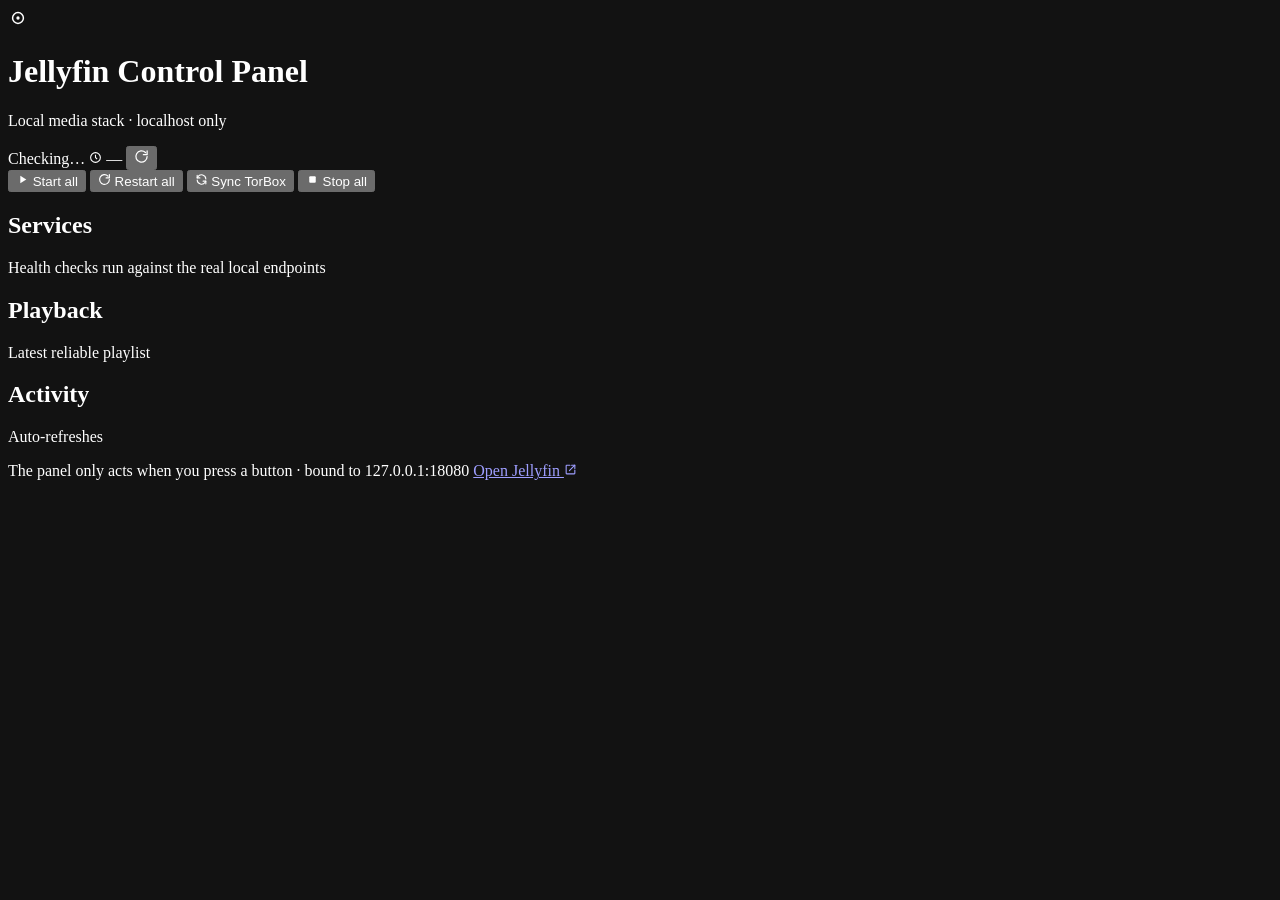
==== control-panel/index.html @ 7ca0121e "Baseline: Jellyfin/TorBox/PotPlayer stack scripts (secrets scrubbed, binaries ignored)" ====
<!doctype html>
<html lang="en">
<head>
  <meta charset="utf-8">
  <meta name="viewport" content="width=device-width, initial-scale=1">
  <meta name="color-scheme" content="dark">
  <title>Jellyfin Control Panel</title>
  <link rel="icon" href="data:image/svg+xml,%3Csvg xmlns='http://www.w3.org/2000/svg' viewBox='0 0 32 32'%3E%3Crect width='32' height='32' rx='8' fill='%230e1522'/%3E%3Ccircle cx='16' cy='16' r='9' fill='none' stroke='%234f8cff' stroke-width='2.5'/%3E%3Ccircle cx='16' cy='16' r='3' fill='%237aa8ff'/%3E%3C/svg%3E">
  <link rel="stylesheet" href="/app.css">
</head>
<body>
  <header class="topbar">
    <div class="topbar-inner">
      <div class="brand">
        <div class="brand-mark" aria-hidden="true">
          <svg viewBox="0 0 24 24" width="20" height="20" fill="none" stroke="currentColor" stroke-width="1.8">
            <circle cx="12" cy="12" r="6.5"></circle>
            <circle cx="12" cy="12" r="2" fill="currentColor" stroke="none"></circle>
          </svg>
        </div>
        <div class="brand-text">
          <h1>Jellyfin Control Panel</h1>
          <p class="brand-sub">Local media stack &middot; localhost only</p>
        </div>
      </div>

      <div class="topbar-status">
        <span id="stack-chip" class="stack-chip is-loading" role="status" aria-live="polite">
          <span class="stack-chip-dot" aria-hidden="true"></span>
          <span id="stack-chip-label">Checking&hellip;</span>
        </span>
        <span class="checked-indicator" id="last-checked" title="Last successful status poll">
          <svg viewBox="0 0 24 24" width="13" height="13" fill="none" stroke="currentColor" stroke-width="2" aria-hidden="true">
            <circle cx="12" cy="12" r="9"></circle>
            <path d="M12 7v5l3 3"></path>
          </svg>
          <span id="last-checked-text">&mdash;</span>
        </span>
        <button class="icon-btn" id="refresh-button" type="button" aria-label="Refresh status now" title="Refresh now">
          <svg viewBox="0 0 24 24" width="15" height="15" fill="none" stroke="currentColor" stroke-width="2" stroke-linecap="round" stroke-linejoin="round" aria-hidden="true">
            <path d="M21 12a9 9 0 1 1-2.64-6.36"></path>
            <path d="M21 3v6h-6"></path>
          </svg>
        </button>
      </div>

      <div class="global-actions" role="group" aria-label="Stack actions">
        <button class="btn btn-primary" data-action="start" data-service="all" type="button">
          <svg viewBox="0 0 24 24" width="13" height="13" fill="currentColor" aria-hidden="true"><path d="M8 5v14l11-7z"></path></svg>
          Start all
        </button>
        <button class="btn btn-secondary" data-action="restart" data-service="all" type="button">
          <svg viewBox="0 0 24 24" width="13" height="13" fill="none" stroke="currentColor" stroke-width="2.2" stroke-linecap="round" stroke-linejoin="round" aria-hidden="true"><path d="M21 12a9 9 0 1 1-2.64-6.36"></path><path d="M21 3v6h-6"></path></svg>
          Restart all
        </button>
        <button class="btn btn-secondary" data-action="sync" data-service="torbox-sync" type="button">
          <svg viewBox="0 0 24 24" width="13" height="13" fill="none" stroke="currentColor" stroke-width="2" stroke-linecap="round" stroke-linejoin="round" aria-hidden="true"><path d="M20 11a8 8 0 0 0-14.7-4L4 9"></path><path d="M4 4v5h5"></path><path d="M4 13a8 8 0 0 0 14.7 4L20 15"></path><path d="M20 20v-5h-5"></path></svg>
          Sync TorBox
        </button>
        <button class="btn btn-danger" data-action="stop" data-service="all" type="button">
          <svg viewBox="0 0 24 24" width="13" height="13" fill="currentColor" aria-hidden="true"><rect x="6" y="6" width="12" height="12" rx="2"></rect></svg>
          Stop all
        </button>
      </div>
    </div>
  </header>

  <main class="shell">
    <div class="columns">
      <section class="services-pane" aria-label="Services">
        <div class="pane-heading">
          <h2>Services</h2>
          <span class="pane-hint">Health checks run against the real local endpoints</span>
        </div>
        <div id="services" class="service-grid" aria-live="polite" aria-busy="false"></div>

        <section class="playback-pane" aria-label="Playback readiness">
          <div class="pane-heading">
            <h2>Playback</h2>
            <span class="pane-hint">Latest reliable playlist</span>
          </div>
          <div id="playback-status" aria-live="polite"></div>
        </section>
      </section>

      <aside class="activity-pane" aria-label="Recent activity">
        <div class="pane-heading">
          <h2>Activity</h2>
          <span class="pane-hint">Auto-refreshes</span>
        </div>
        <ol id="activity-log" class="activity-log" aria-live="polite"></ol>
      </aside>
    </div>

    <footer class="footer-bar">
      <span class="footer-note">The panel only acts when you press a button &middot; bound to 127.0.0.1:18080</span>
      <a class="btn btn-ghost" id="open-jellyfin" href="http://127.0.0.1:8096/" target="_blank" rel="noopener">
        Open Jellyfin
        <svg viewBox="0 0 24 24" width="13" height="13" fill="none" stroke="currentColor" stroke-width="2" stroke-linecap="round" stroke-linejoin="round" aria-hidden="true"><path d="M14 4h6v6"></path><path d="M20 4L10 14"></path><path d="M20 13v6a1 1 0 0 1-1 1H5a1 1 0 0 1-1-1V5a1 1 0 0 1 1-1h6"></path></svg>
      </a>
    </footer>
  </main>

  <div id="toast" class="toast" role="status" aria-live="polite"></div>
  <script src="/app.js"></script>
</body>
</html>
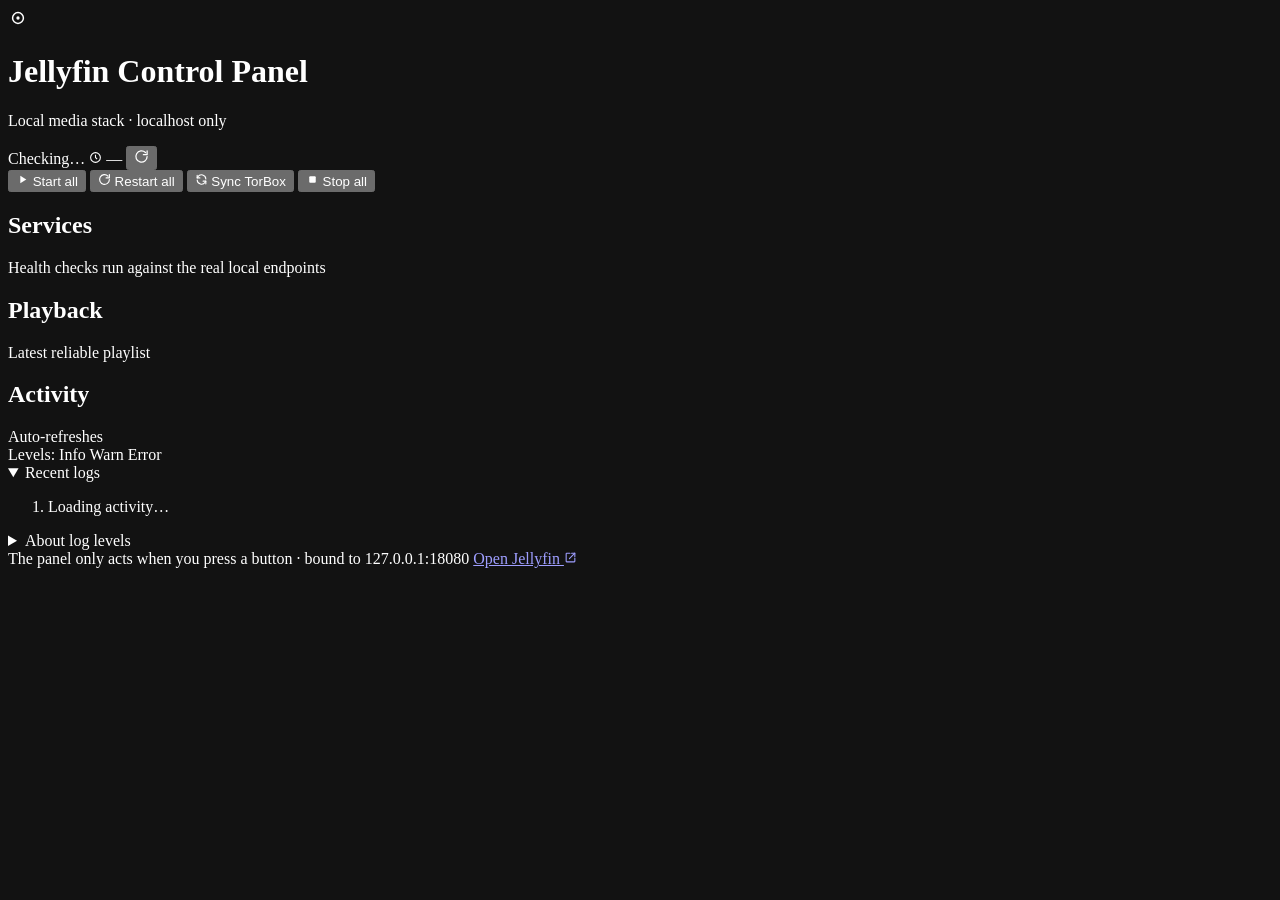
==== commit 5f67ea1e: "feat(panel-ui): 10x Netflix-dark control panel pass - responsive mobile stacking under 720px - aria-" ====
--- a/control-panel/index.html
+++ b/control-panel/index.html
@@ -4,7 +4,9 @@
   <meta charset="utf-8">
   <meta name="viewport" content="width=device-width, initial-scale=1">
   <meta name="color-scheme" content="dark">
+  <meta name="theme-color" content="#070b12">
   <title>Jellyfin Control Panel</title>
+  <!-- Favicon: inline SVG (no external request, works offline) -->
   <link rel="icon" href="data:image/svg+xml,%3Csvg xmlns='http://www.w3.org/2000/svg' viewBox='0 0 32 32'%3E%3Crect width='32' height='32' rx='8' fill='%230e1522'/%3E%3Ccircle cx='16' cy='16' r='9' fill='none' stroke='%234f8cff' stroke-width='2.5'/%3E%3Ccircle cx='16' cy='16' r='3' fill='%237aa8ff'/%3E%3C/svg%3E">
   <link rel="stylesheet" href="/app.css">
 </head>
@@ -19,7 +21,7 @@
           </svg>
         </div>
         <div class="brand-text">
-          <h1>Jellyfin Control Panel</h1>
+          <h1><span id="status-dot" class="status-dot is-loading" aria-hidden="true"></span> Jellyfin Control Panel</h1>
           <p class="brand-sub">Local media stack &middot; localhost only</p>
         </div>
       </div>
@@ -45,19 +47,19 @@
       </div>
 
       <div class="global-actions" role="group" aria-label="Stack actions">
-        <button class="btn btn-primary" data-action="start" data-service="all" type="button">
+        <button class="btn btn-primary" data-action="start" data-service="all" type="button" aria-label="Start all services">
           <svg viewBox="0 0 24 24" width="13" height="13" fill="currentColor" aria-hidden="true"><path d="M8 5v14l11-7z"></path></svg>
           Start all
         </button>
-        <button class="btn btn-secondary" data-action="restart" data-service="all" type="button">
+        <button class="btn btn-secondary" data-action="restart" data-service="all" type="button" aria-label="Restart all services">
           <svg viewBox="0 0 24 24" width="13" height="13" fill="none" stroke="currentColor" stroke-width="2.2" stroke-linecap="round" stroke-linejoin="round" aria-hidden="true"><path d="M21 12a9 9 0 1 1-2.64-6.36"></path><path d="M21 3v6h-6"></path></svg>
           Restart all
         </button>
-        <button class="btn btn-secondary" data-action="sync" data-service="torbox-sync" type="button">
+        <button class="btn btn-secondary" data-action="sync" data-service="torbox-sync" type="button" aria-label="Sync TorBox now">
           <svg viewBox="0 0 24 24" width="13" height="13" fill="none" stroke="currentColor" stroke-width="2" stroke-linecap="round" stroke-linejoin="round" aria-hidden="true"><path d="M20 11a8 8 0 0 0-14.7-4L4 9"></path><path d="M4 4v5h5"></path><path d="M4 13a8 8 0 0 0 14.7 4L20 15"></path><path d="M20 20v-5h-5"></path></svg>
           Sync TorBox
         </button>
-        <button class="btn btn-danger" data-action="stop" data-service="all" type="button">
+        <button class="btn btn-danger" data-action="stop" data-service="all" type="button" aria-label="Stop all services">
           <svg viewBox="0 0 24 24" width="13" height="13" fill="currentColor" aria-hidden="true"><rect x="6" y="6" width="12" height="12" rx="2"></rect></svg>
           Stop all
         </button>
@@ -72,14 +74,35 @@
           <h2>Services</h2>
           <span class="pane-hint">Health checks run against the real local endpoints</span>
         </div>
-        <div id="services" class="service-grid" aria-live="polite" aria-busy="false"></div>
+        <div id="services" class="service-grid" aria-live="polite" aria-busy="true">
+          <!-- Loading skeleton hooks (replaced by app.js render/skeletonCards) -->
+          <article class="service-card skeleton" aria-hidden="true">
+            <div class="sk sk-w45"></div>
+            <div class="sk sk-w80"></div>
+            <div class="sk sk-w60"></div>
+            <div class="sk sk-w90"></div>
+          </article>
+          <article class="service-card skeleton" aria-hidden="true">
+            <div class="sk sk-w45"></div>
+            <div class="sk sk-w80"></div>
+            <div class="sk sk-w60"></div>
+            <div class="sk sk-w90"></div>
+          </article>
+        </div>
 
         <section class="playback-pane" aria-label="Playback readiness">
           <div class="pane-heading">
             <h2>Playback</h2>
             <span class="pane-hint">Latest reliable playlist</span>
           </div>
-          <div id="playback-status" aria-live="polite"></div>
+          <div id="playback-status" aria-live="polite" aria-busy="true">
+            <!-- Loading skeleton hook (replaced by app.js playbackCard/playbackSkeleton) -->
+            <article class="playback-card skeleton" aria-hidden="true">
+              <div class="sk sk-w45"></div>
+              <div class="sk sk-w80"></div>
+              <div class="sk sk-w60"></div>
+            </article>
+          </div>
         </section>
       </section>
 
@@ -88,13 +111,28 @@
           <h2>Activity</h2>
           <span class="pane-hint">Auto-refreshes</span>
         </div>
-        <ol id="activity-log" class="activity-log" aria-live="polite"></ol>
+        <!-- Log-level color legend -->
+        <div class="log-legend" aria-label="Log level legend">
+          <span class="log-legend-title">Levels:</span>
+          <span class="log-legend-item legend-info"><span class="legend-dot" aria-hidden="true"></span>Info</span>
+          <span class="log-legend-item legend-warn"><span class="legend-dot" aria-hidden="true"></span>Warn</span>
+          <span class="log-legend-item legend-error"><span class="legend-dot" aria-hidden="true"></span>Error</span>
+        </div>
+        <!-- Collapsible log section -->
+        <details class="log-details" open>
+          <summary class="log-summary" aria-label="Toggle recent logs">Recent logs</summary>
+          <ol id="activity-log" class="activity-log" aria-live="polite"><li class="act-empty">Loading activity&hellip;</li></ol>
+        </details>
+        <details class="log-details log-help">
+          <summary class="log-summary" aria-label="Toggle log level help">About log levels</summary>
+          <p class="log-help-text">Info = routine panel actions. Warn = degraded but running. Error = failed action or stopped service.</p>
+        </details>
       </aside>
     </div>
 
     <footer class="footer-bar">
       <span class="footer-note">The panel only acts when you press a button &middot; bound to 127.0.0.1:18080</span>
-      <a class="btn btn-ghost" id="open-jellyfin" href="http://127.0.0.1:8096/" target="_blank" rel="noopener">
+      <a class="btn btn-ghost" id="open-jellyfin" href="http://127.0.0.1:8096/" target="_blank" rel="noopener" aria-label="Open Jellyfin in new tab">
         Open Jellyfin
         <svg viewBox="0 0 24 24" width="13" height="13" fill="none" stroke="currentColor" stroke-width="2" stroke-linecap="round" stroke-linejoin="round" aria-hidden="true"><path d="M14 4h6v6"></path><path d="M20 4L10 14"></path><path d="M20 13v6a1 1 0 0 1-1 1H5a1 1 0 0 1-1-1V5a1 1 0 0 1 1-1h6"></path></svg>
       </a>
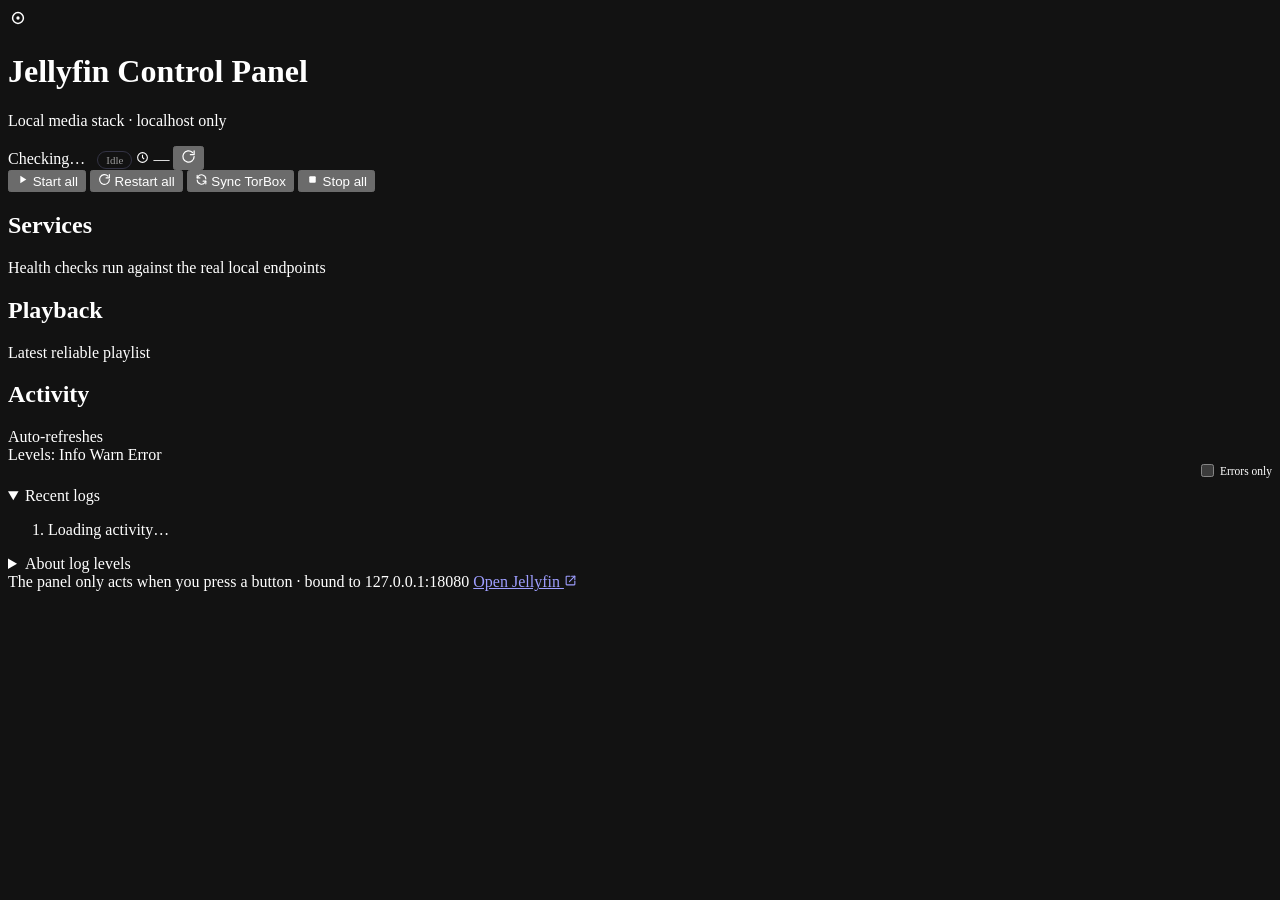
==== commit ddc37d2b: "Test harness: 9 green (runner, parse, compile, syntax, secrets, paths, panel/proxy contracts, gdrive" ====
--- a/control-panel/index.html
+++ b/control-panel/index.html
@@ -9,6 +9,25 @@
   <!-- Favicon: inline SVG (no external request, works offline) -->
   <link rel="icon" href="data:image/svg+xml,%3Csvg xmlns='http://www.w3.org/2000/svg' viewBox='0 0 32 32'%3E%3Crect width='32' height='32' rx='8' fill='%230e1522'/%3E%3Ccircle cx='16' cy='16' r='9' fill='none' stroke='%234f8cff' stroke-width='2.5'/%3E%3Ccircle cx='16' cy='16' r='3' fill='%237aa8ff'/%3E%3C/svg%3E">
   <link rel="stylesheet" href="/app.css">
+  <style id="fetch-pill-styles">
+    .fetch-pill{display:inline-flex;align-items:center;gap:6px;font-size:11px;padding:2px 8px;border-radius:999px;border:1px solid var(--accent-ring, #334);color:var(--muted, #999);margin-left:8px;white-space:nowrap;}
+    .fetch-pill.is-live{color:#7dd88a;border-color:rgba(125,216,138,.4);}
+    .fetch-pill.is-fetching{color:#7aa8ff;border-color:rgba(122,168,255,.4);}
+    .fetch-pill.is-retry{color:#f0b35c;border-color:rgba(240,179,92,.45);}
+    .fetch-pill.is-error{color:#f06a6a;border-color:rgba(240,106,106,.45);}
+  </style>
+  <style id="activity-filter-styles">
+    .act-filters{display:flex;flex-wrap:wrap;gap:8px;align-items:center;justify-content:space-between;margin-bottom:10px;}
+    .act-chips{display:flex;flex-wrap:wrap;gap:6px;min-width:0;flex:1 1 auto;}
+    .act-filter-chip{cursor:pointer;font:inherit;}
+    .act-filter-chip:hover{border-color:var(--accent-ring);color:var(--text);}
+    .act-filter-chip.is-active{background:var(--accent-soft);border-color:var(--accent-ring);color:#cfe1ff;font-weight:700;}
+    .act-errors-toggle{display:inline-flex;align-items:center;gap:6px;font-size:11.5px;color:var(--muted);cursor:pointer;white-space:nowrap;user-select:none;}
+    .act-errors-toggle input{accent-color:var(--accent);width:13px;height:13px;margin:0;cursor:pointer;}
+    .act-item{cursor:copy;}
+    .act-item:hover .act-msg{text-decoration:underline dotted;}
+    .act-item.is-copied{outline:1px solid var(--accent-ring);border-radius:6px;}
+  </style>
 </head>
 <body>
   <header class="topbar">
@@ -31,6 +50,7 @@
           <span class="stack-chip-dot" aria-hidden="true"></span>
           <span id="stack-chip-label">Checking&hellip;</span>
         </span>
+        <span id="fetch-status-pill" class="fetch-pill is-idle" role="status" aria-live="polite" title="Fetch status">Idle</span>
         <span class="checked-indicator" id="last-checked" title="Last successful status poll">
           <svg viewBox="0 0 24 24" width="13" height="13" fill="none" stroke="currentColor" stroke-width="2" aria-hidden="true">
             <circle cx="12" cy="12" r="9"></circle>
@@ -119,6 +139,10 @@
           <span class="log-legend-item legend-error"><span class="legend-dot" aria-hidden="true"></span>Error</span>
         </div>
         <!-- Collapsible log section -->
+        <div class="act-filters" id="activity-filters">
+          <div class="act-chips" id="activity-chips" role="group" aria-label="Filter activity by source"></div>
+          <label class="act-errors-toggle" title="Show warnings and errors only"><input type="checkbox" id="activity-errors-only">Errors only</label>
+        </div>
         <details class="log-details" open>
           <summary class="log-summary" aria-label="Toggle recent logs">Recent logs</summary>
           <ol id="activity-log" class="activity-log" aria-live="polite"><li class="act-empty">Loading activity&hellip;</li></ol>
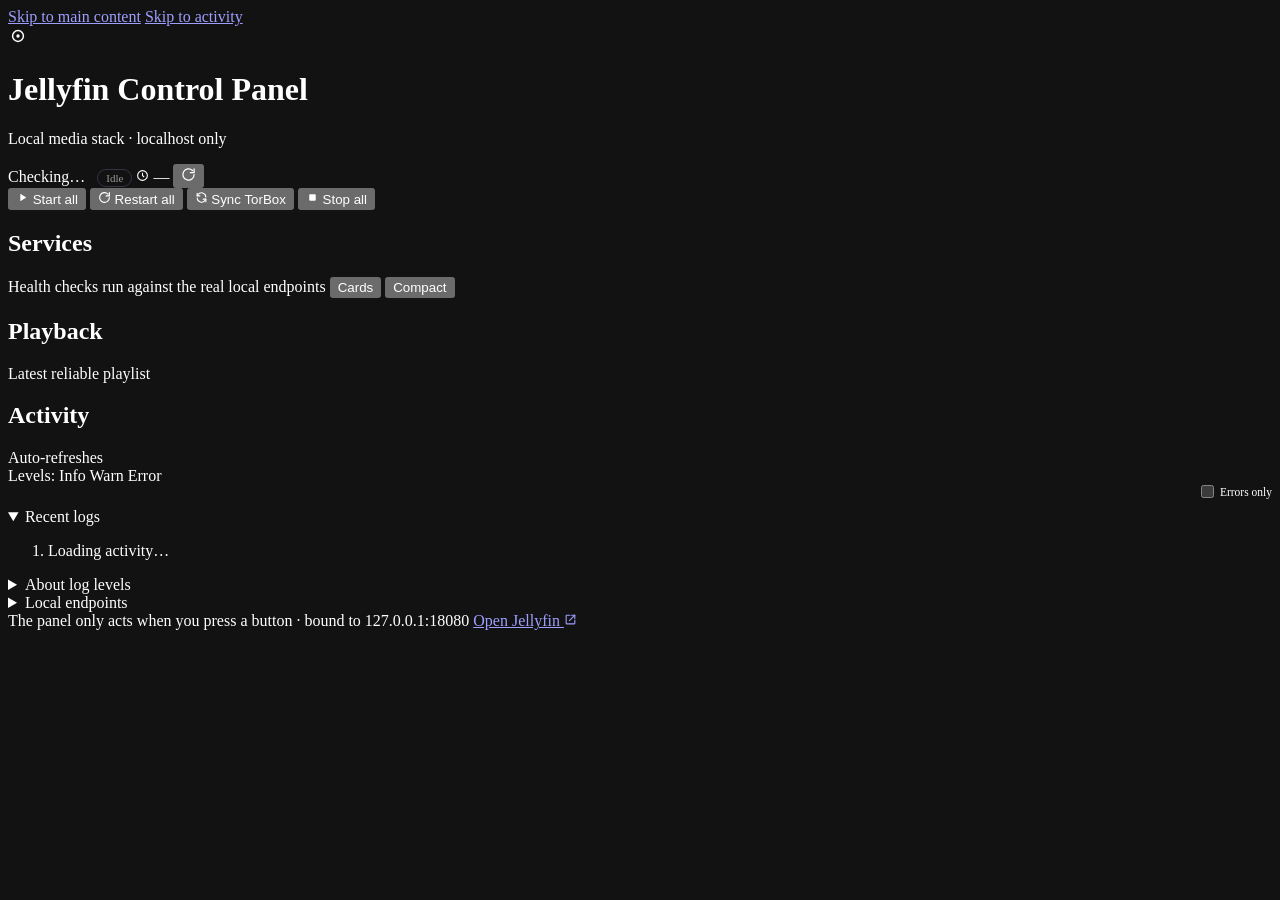
==== commit cd4c4d8c: "Panel: wave-1 110-win nicer-experience packs (10 crews, wired and verified live)" ====
--- a/control-panel/index.html
+++ b/control-panel/index.html
@@ -9,6 +9,12 @@
   <!-- Favicon: inline SVG (no external request, works offline) -->
   <link rel="icon" href="data:image/svg+xml,%3Csvg xmlns='http://www.w3.org/2000/svg' viewBox='0 0 32 32'%3E%3Crect width='32' height='32' rx='8' fill='%230e1522'/%3E%3Ccircle cx='16' cy='16' r='9' fill='none' stroke='%234f8cff' stroke-width='2.5'/%3E%3Ccircle cx='16' cy='16' r='3' fill='%237aa8ff'/%3E%3C/svg%3E">
   <link rel="stylesheet" href="/app.css">
+  <link rel="stylesheet" href="/ux-pack.css">
+  <link rel="stylesheet" href="/a11y-pack.css">
+  <link rel="stylesheet" href="/mobile-pack.css">
+  <link rel="stylesheet" href="/theme-pack.css">
+  <link rel="stylesheet" href="/ui2-pack.css">
+  <link rel="stylesheet" href="/look2-pack.css">
   <style id="fetch-pill-styles">
     .fetch-pill{display:inline-flex;align-items:center;gap:6px;font-size:11px;padding:2px 8px;border-radius:999px;border:1px solid var(--accent-ring, #334);color:var(--muted, #999);margin-left:8px;white-space:nowrap;}
     .fetch-pill.is-live{color:#7dd88a;border-color:rgba(125,216,138,.4);}
@@ -30,6 +36,10 @@
   </style>
 </head>
 <body>
+  <div class="backdrop-decor" aria-hidden="true"><i class="orb-a"></i><i class="orb-b"></i><i class="orb-c"></i></div>
+  <a class="skip-link" href="#main">Skip to main content</a>
+  <a class="skip-link" href="#activity-log">Skip to activity</a>
+  <div id="top-progress" class="top-progress" aria-hidden="true"><span></span></div>
   <header class="topbar">
     <div class="topbar-inner">
       <div class="brand">
@@ -87,12 +97,18 @@
     </div>
   </header>
 
-  <main class="shell">
+  <main class="shell" id="main">
     <div class="columns">
       <section class="services-pane" aria-label="Services">
         <div class="pane-heading">
           <h2>Services</h2>
           <span class="pane-hint">Health checks run against the real local endpoints</span>
+          <span class="pane-actions">
+            <span class="tabs" role="tablist" aria-label="Services view">
+              <button class="tab" role="tab" id="tab-cards" aria-selected="true" aria-controls="services" data-density="comfortable" type="button">Cards</button>
+              <button class="tab" role="tab" id="tab-compact" aria-selected="false" aria-controls="services" data-density="compact" type="button">Compact</button>
+            </span>
+          </span>
         </div>
         <div id="services" class="service-grid" aria-live="polite" aria-busy="true">
           <!-- Loading skeleton hooks (replaced by app.js render/skeletonCards) -->
@@ -100,13 +116,13 @@
             <div class="sk sk-w45"></div>
             <div class="sk sk-w80"></div>
             <div class="sk sk-w60"></div>
-            <div class="sk sk-w90"></div>
+            <div class="sk sk-pill sk-w90"></div>
           </article>
           <article class="service-card skeleton" aria-hidden="true">
             <div class="sk sk-w45"></div>
             <div class="sk sk-w80"></div>
             <div class="sk sk-w60"></div>
-            <div class="sk sk-w90"></div>
+            <div class="sk sk-pill sk-w90"></div>
           </article>
         </div>
 
@@ -118,7 +134,7 @@
           <div id="playback-status" aria-live="polite" aria-busy="true">
             <!-- Loading skeleton hook (replaced by app.js playbackCard/playbackSkeleton) -->
             <article class="playback-card skeleton" aria-hidden="true">
-              <div class="sk sk-w45"></div>
+              <div class="sk sk-lg sk-w45"></div>
               <div class="sk sk-w80"></div>
               <div class="sk sk-w60"></div>
             </article>
@@ -154,6 +170,23 @@
       </aside>
     </div>
 
+    <details class="log-details endpoints-details">
+      <summary class="log-summary" aria-label="Toggle local endpoints table">Local endpoints</summary>
+      <div class="table-wrap" tabindex="0" aria-label="Local endpoints, scrollable">
+        <table class="tbl" aria-label="Local service endpoints">
+          <caption>Loopback-only endpoints this panel checks</caption>
+          <thead><tr><th scope="col">Service</th><th scope="col">Endpoint</th><th scope="col">Port</th></tr></thead>
+          <tbody>
+            <tr><th scope="row">Jellyfin</th><td class="cell-ellipsis mono">127.0.0.1:8096/System/Info/Public</td><td class="num">8096</td></tr>
+            <tr><th scope="row">TorBox Proxy</th><td class="cell-ellipsis mono">127.0.0.1:8888/health</td><td class="num">8888</td></tr>
+            <tr><th scope="row">PotPlayer Bridge</th><td class="cell-ellipsis mono">127.0.0.1:18099/health</td><td class="num">18099</td></tr>
+            <tr><th scope="row">Control panel</th><td class="cell-ellipsis mono">127.0.0.1:18080/api/status</td><td class="num">18080</td></tr>
+          </tbody>
+          <tfoot><tr><td colspan="3">All bindings are 127.0.0.1 only; nothing is exposed to the network.</td></tr></tfoot>
+        </table>
+      </div>
+    </details>
+
     <footer class="footer-bar">
       <span class="footer-note">The panel only acts when you press a button &middot; bound to 127.0.0.1:18080</span>
       <a class="btn btn-ghost" id="open-jellyfin" href="http://127.0.0.1:8096/" target="_blank" rel="noopener" aria-label="Open Jellyfin in new tab">
@@ -164,6 +197,94 @@
   </main>
 
   <div id="toast" class="toast" role="status" aria-live="polite"></div>
+  <div class="modal-overlay" id="confirm-modal" data-variant="warn" hidden>
+    <div class="modal" role="dialog" aria-modal="true" aria-labelledby="confirm-title" aria-describedby="confirm-sub" tabindex="-1">
+      <div class="modal-icon" aria-hidden="true">
+        <svg viewBox="0 0 24 24" width="20" height="20" fill="none" stroke="currentColor" stroke-width="2" stroke-linecap="round" stroke-linejoin="round"><path d="M12 3L2 21h20L12 3z"></path><path d="M12 10v5"></path><path d="M12 18.5h.01"></path></svg>
+      </div>
+      <h2 id="confirm-title">Confirm action</h2>
+      <p class="modal-sub" id="confirm-sub">Are you sure?</p>
+      <hr class="modal-divider">
+      <p class="modal-kbd-hint">Press Esc to cancel, Enter to confirm.</p>
+      <div class="modal-actions">
+        <button class="btn btn-secondary" id="confirm-cancel" type="button">Cancel</button>
+        <button class="btn btn-danger" id="confirm-ok" type="button">Confirm</button>
+      </div>
+    </div>
+  </div>
   <script src="/app.js"></script>
+  <script src="/ux-pack.js" defer></script>
+  <script src="/a11y-pack.js" defer></script>
+  <script src="/speed2-pack.js" defer></script>
+  <script src="/ux2-pack.js" defer></script>
+  <script src="/pnla-pack.js" defer></script>
+  <script src="/pnlb-pack.js" defer></script>
+  <script src="/playa-pack.js" defer></script>
+  <script src="/playb-pack.js" defer></script>
+  <script src="/perf2-pack.js" defer></script>
+  <script src="/spd3-pack.js" defer></script>
+  <script src="/opsu-pack.js" defer></script>
+  <script src="/opsm-pack.js" defer></script>
+  <script src="/mobl-pack.js" defer></script>
+  <script src="/smart-pack.js" defer></script>
+  <script>
+  // UI crew: density tabs + destructive-action confirm modal (progressive enhancement; app.js owns actions).
+  (function () {
+    "use strict";
+    var KEY = "jellyfin.panel.ui.density";
+    function applyDensity(mode) {
+      var compact = mode === "compact";
+      try { document.body.dataset.density = compact ? "compact" : "comfortable"; } catch (_) { document.body.setAttribute("data-density", compact ? "compact" : "comfortable"); }
+      document.querySelectorAll('.tabs [data-density]').forEach(function (t) {
+        var on = (t.getAttribute("data-density") === mode) || (!t.getAttribute("data-density") && !compact);
+        t.setAttribute("aria-selected", on ? "true" : "false");
+      });
+      try { localStorage.setItem(KEY, mode); } catch (_) {}
+    }
+    var initial = "comfortable";
+    try { initial = localStorage.getItem(KEY) || "comfortable"; } catch (_) {}
+    applyDensity(initial === "compact" ? "compact" : "comfortable");
+    document.querySelectorAll('.tabs [data-density]').forEach(function (t) {
+      t.addEventListener("click", function () { applyDensity(t.getAttribute("data-density") || "comfortable"); });
+    });
+    // Confirm modal for destructive stop buttons only; resolves via CustomEvent consumed by patch below.
+    var overlay = document.getElementById("confirm-modal");
+    var sub = document.getElementById("confirm-sub");
+    var ok = document.getElementById("confirm-ok");
+    var cancel = document.getElementById("confirm-cancel");
+    var pending = null;
+    function openModal(service, action) {
+      pending = { service: service, action: action };
+      if (sub) sub.innerHTML = "Stop <span class='modal-target'></span>? This halts the service until you start it again.";
+      var tgt = sub ? sub.querySelector(".modal-target") : null;
+      if (tgt) tgt.textContent = String(service || "service");
+      if (overlay) { overlay.hidden = false; overlay.classList.add("is-open"); }
+      try { document.body.classList.add("is-modal-open"); } catch (_) {}
+      var dlg = overlay ? overlay.querySelector(".modal") : null;
+      if (dlg && dlg.focus) dlg.focus();
+    }
+    function closeModal() {
+      pending = null;
+      if (overlay) { overlay.classList.remove("is-open"); overlay.hidden = true; }
+      try { document.body.classList.remove("is-modal-open"); } catch (_) {}
+    }
+    document.addEventListener("click", function (ev) {
+      var b = ev.target && ev.target.closest ? ev.target.closest("button[data-action='stop']") : null;
+      if (!b || b.disabled) return;
+      ev.preventDefault(); ev.stopPropagation();
+      openModal(b.getAttribute("data-service") || "service", "stop");
+    }, true);
+    if (ok) ok.addEventListener("click", function () {
+      var p = pending; closeModal();
+      if (p) document.dispatchEvent(new CustomEvent("ui:confirmed-action", { detail: p }));
+    });
+    if (cancel) cancel.addEventListener("click", closeModal);
+    document.addEventListener("keydown", function (ev) {
+      if (!overlay || overlay.hidden) return;
+      if (ev.key === "Escape") closeModal();
+      else if (ev.key === "Enter" && document.activeElement !== cancel) { ev.preventDefault(); if (ok) ok.click(); }
+    });
+  })();
+  </script>
 </body>
 </html>
